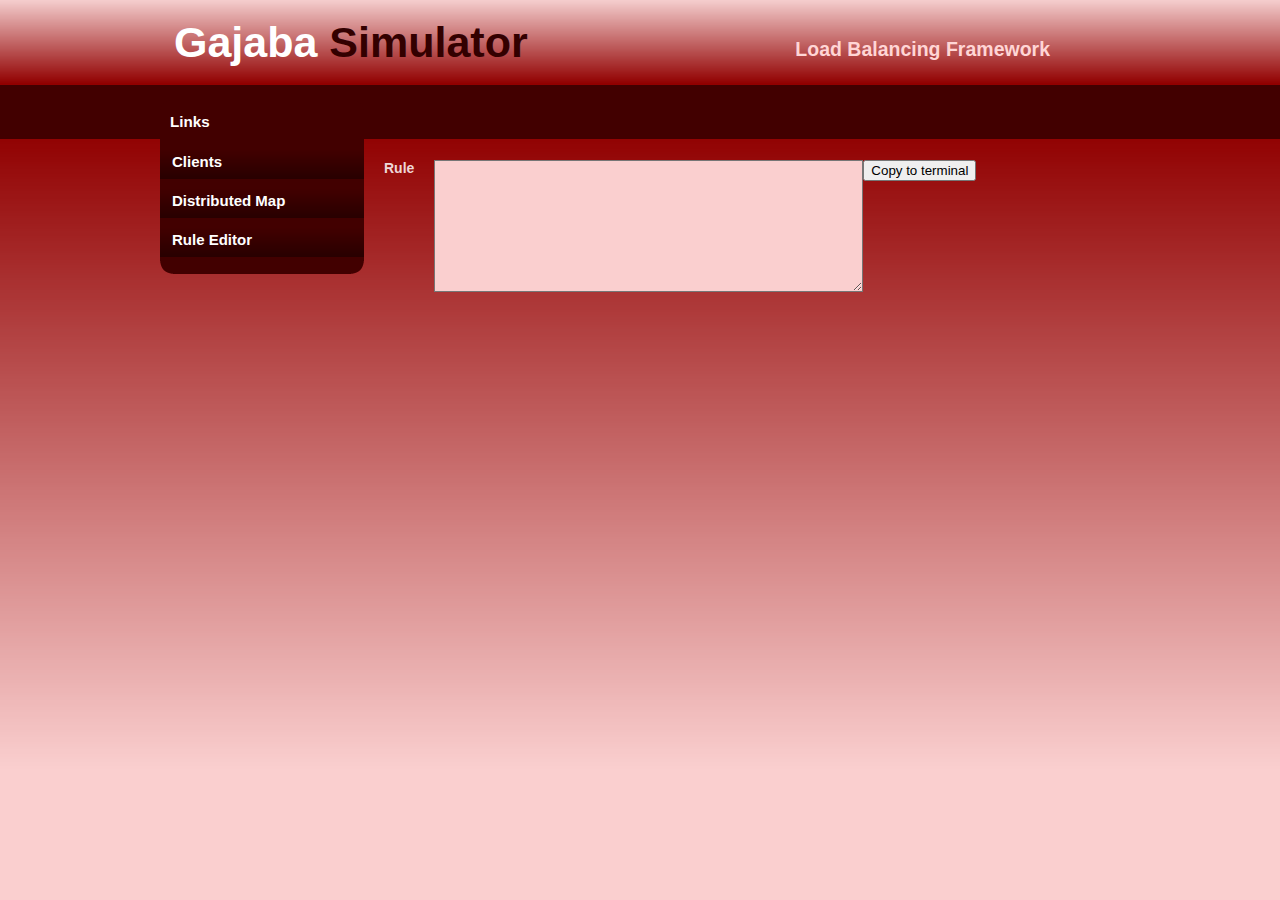
==== gajaba-simulator/src/main/resources/org/gajaba/simulator/webapp/ruleEditor.html @ d2df492d "add rule editor to simulator" ====
<!DOCTYPE html PUBLIC "-//W3C//DTD XHTML 1.0 Transitional//EN" "http://www.w3.org/TR/xhtml1/DTD/xhtml1-transitional.dtd">
<html xmlns="http://www.w3.org/1999/xhtml">
<head>
    <meta http-equiv="Content-Type" content="text/html; charset=utf-8" />
    <link rel="stylesheet" type="text/css" href="css/style.css" />
    <script src="js/jquery.min.js"></script>
    <style>
        #ruleEditor * {
            vertical-align: top;
            margin-top: 30px;
            float: left;
        }
        #ruleEditor label {
            padding-left: 10px;
            padding-right: 20px;
            font-size: 14px;
            color: #EED7D7;
            font-weight: bold;
        }
        #textarea{
            padding: 5px;
            background-color: #FACFCF;
            color:#330000;
        }
    </style>
    <title>Gajaba Simulator</title>
</head>

<body>
<div id="container">
    <div id="header">
        <h1>Gajaba<span class="off"> Simulator</span></h1>
        <h2>Load Balancing Framework</h2>
    </div>

    <!--<div id="menu">-->
    <!--<ul>-->
    <!--<li class="menuitem"><a href="#">Home</a></li>-->
    <!--<li class="menuitem"><a href="#">About</a></li>-->
    <!--<li class="menuitem"><a href="#">Products</a></li>-->
    <!--<li class="menuitem"><a href="#">Services</a></li>-->
    <!--<li class="menuitem"><a href="#">Design</a></li>-->
    <!--<li class="menuitem"><a href="#">Contact</a></li>-->
    <!--</ul>-->
    <!--</div>-->
    <table style="border-collapse:collapse; border: 1px solid black;"></table>
    <div id="leftmenu">

        <div id="leftmenu_top"></div>

        <div id="leftmenu_main">

            <h3>Links</h3>

            <ul>
                <li><a href="tree-interactive.html">Clients</a></li>
                <li><a href="index.html">Distributed Map</a></li>
                <li><a href="ruleEditor.html">Rule Editor</a></li>
            </ul>
        </div>


        <div id="leftmenu_bottom"></div>
    </div>

    <div id="content">


        <!--<div id="content_top"></div>-->
        <div id="ruleEditor">
            <form id="ruleForm" method="POST" action="dynamic/rule">
            <label for="textarea">Rule</label>
            <textarea name="textarea" id="textarea" rows="8" cols="50"></textarea>
            <input type="submit" id="submit" value="Copy to terminal"/>
            </form>
        </div>

        <!--<div id="content_bottom"></div>-->

    </div>
</div>

<script type="text/javascript">

    $(document).ready(function() {
        $('#textarea').load('dynamic/ruleData');
    });

</script>

</body>
</html>
---- gajaba-simulator/src/main/resources/org/gajaba/simulator/webapp/css/style.css ----
/* A Free Design by Bryant Smith (bryantsmith.com) */

#tableDiv{
    text-align: left;
    padding-top: 50px;
    z-index:50
}

table.altrowstable {
    font-family: verdana,arial,sans-serif;
    font-size:14px;
    color:white;
    border-collapse: collapse;
    width: 100%;
    border: 3px outset #004000;
}
table.altrowstable th {
    border-width: 3px;
    padding: 8px;
    border-style: outset;
    border-color: #004000;
    font-weight: bold;
    border-bottom: 3px outset #004000;
    background-color:#520000 !important;
}
table.altrowstable td {
    border-width: 3px;
    padding: 8px;
    border-style: outset;
    border-color: #004000;
    border-bottom: 3px outset #004000;
}
.oddrowcolor{
    background-color:#AC1616 !important;
}
.evenrowcolor{
    background-color: #ff6d6f !important;
}

.trHover {
    cursor:pointer;

}

body {
    margin: 0;
    padding: 0;
    text-align: left;
    font: 12px Arial, Helvetica, sans-serif;
    font-size: 13px;
    color: #061C37;
    background: #FACFCF url(../images/background.png) repeat-x;
}
*
{
    margin: 0 auto 0 auto;
    text-align:left;}

#container
{
    display: block;
    height:auto;
    position: relative;
    width: 960px;
}


#header
{
    height:85px;
    width:960px;
}

#header h1
{
    position:absolute;
    text-align:left;
    color:#FFFFFF;
    font-size:43px;
    color:#FFF;
    left:14px;
    top:18px;
}


#header h2
{
    position:absolute;
    text-align:right;
    color:#FFD5D5;
    left:490px;
    top:38px;
    width:400px;
}

#mainpic
{
    background-image:url(../images/background.png);
    background-repeat:no-repeat;
    width:900px;
    height:354px;
}



.off
{
    color:#300;
}


#menu
{
    display:block;
    float:left;
    clear:both;
    width:960px;
    height:54px;
    float:left;
    clear:both;
}

#leftmenu
{
    margin-top:15px;
    width:204px;
    float:left;
}

#leftmenu_top
{
    width:204px;
    height:13px;
    background-image:url(../images/leftmenu_top.png);
}
#leftmenu_bottom
{
    width:204px;
    height:13px;
    background-image:url(../images/leftmenu_bottom.png);
}
#leftmenu_main
{
    width:204px;
    height:auto;
    background-color:#420000;
}

#leftmenu_main ul
{
    list-style: none;
    padding: 0px;
    width:204px;
}


#leftmenu_main h3
{
    list-style: none;
    padding: 0px;
    width:204px;
    color:#FFFFFF;
    padding-left:10px;
    padding-bottom:14px;
}

#leftmenu_main ul li
{
    list-style: none;
    padding: 0px;
    width:204px;
    text-align:left;
}

#leftmenu_main ul li a, #leftmenu_main ul li a:visited
{
    display:block;
    list-style: none;
    padding: 0px;
    width:192px;
    padding-left:12px;
    padding-top:4px;
    height:30px;
    text-align:left;
    background-image:url(../images/leftmenu_link.png);
    background-repeat:repeat-x;
    margin-top:5px;
    color:#FFFFFF;
    text-decoration:none;
    font-size:15px;
    font-weight:bold;
}

#leftmenu_main ul li a:hover
{
    color:#EED7D7;


}




#content
{
    display:block;
    float:left;
    width:689px;
    height:auto;
    padding-left:10px;
    padding-top:15px;
    padding-right:10px;
    padding-bottom:5px;
}


#content_top
{
    background-image:url(../images/main_top.png);
    background-repeat:no-repeat;
    width:689px;
    height:23px;
}

#content_main
{
    background-image:url(../images/main_back.png);
    background-repeat:repeat-y;
    width:659px;
    padding-left:15px;
    padding-right:15px;
}

#content_bottom
{
    background-image:url(../images/main_bottom.png);
    background-repeat:no-repeat;
    width:689px;
    height:23px;
}








#footer
{
    width:inherit;
    height:auto;
}

#footer h3 a,#footer h3 a:visited
{
    display:inline;
    text-align:center;
    font-size:12px;
    text-decoration:none;
    color:#FFF;
}


#menu ul {
    list-style: none;
    padding: 0px;
    margin-left:auto;
    width:960px;
}

#menu li {
    list-style: none;
    padding: 0px;
    display: inline;

}

#menu a {
    float: left;
    height: 36px;
    display: block;
    text-align: center;
    text-decoration: none;
    color: #ffffff;
    font-weight: bold;
    padding-top: 18px;
    font-size: 15px;
    padding-left:13px;
    padding-right:13px;

}

#menu a:hover{
    background-image:url(../images/link_background.png);
    background-repeat:repeat-x;
}

#content p
{

}
table
{
    border-collapse:collapse;
}
table,th, td
{
    border: 1px solid black;
}

html, body {
    text-align: center;
}
p {text-align: left;}
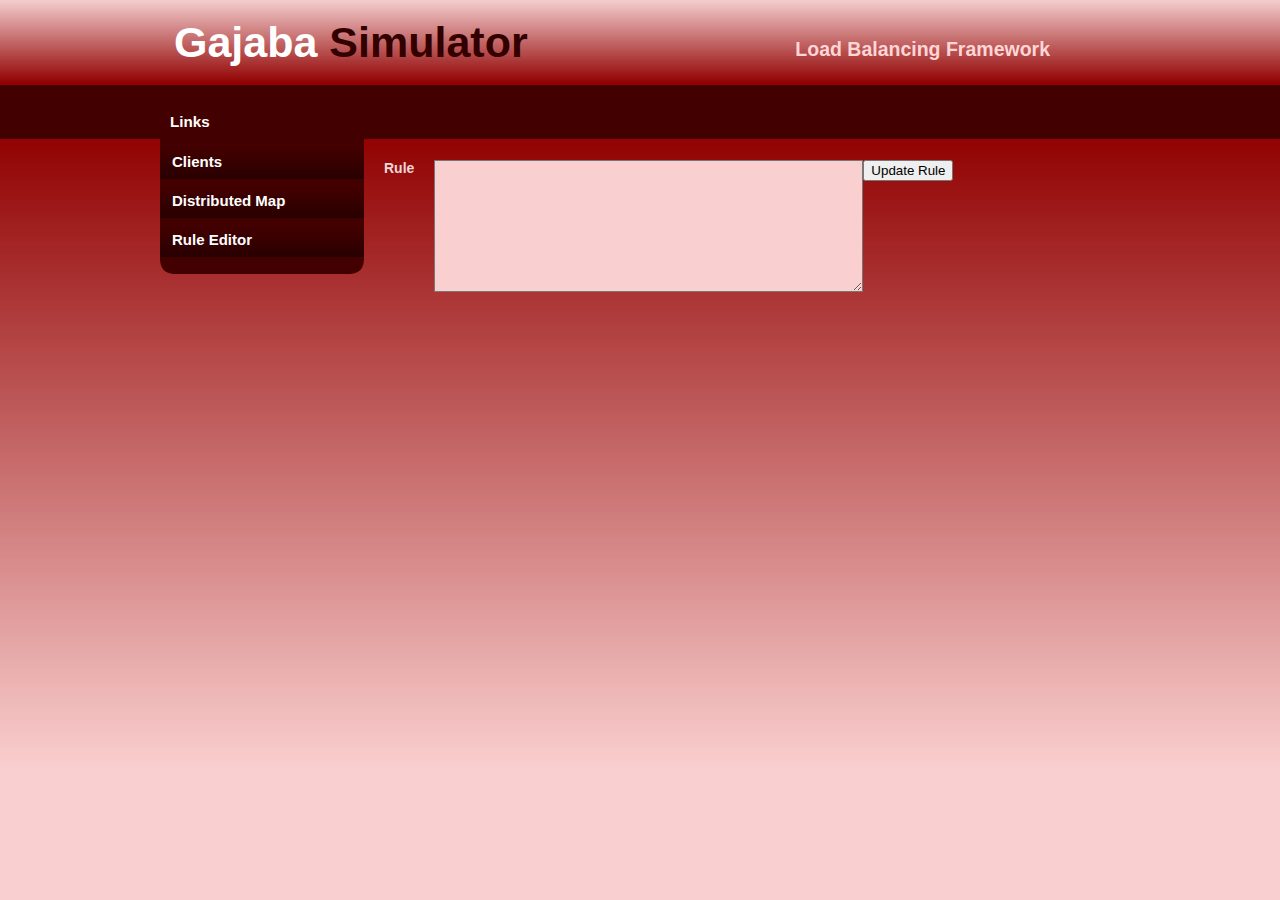
==== commit 346a432b: "rename the button name" ====
--- a/gajaba-simulator/src/main/resources/org/gajaba/simulator/webapp/ruleEditor.html
+++ b/gajaba-simulator/src/main/resources/org/gajaba/simulator/webapp/ruleEditor.html
@@ -71,7 +71,7 @@
             <form id="ruleForm" method="POST" action="dynamic/rule">
             <label for="textarea">Rule</label>
             <textarea name="textarea" id="textarea" rows="8" cols="50"></textarea>
-            <input type="submit" id="submit" value="Copy to terminal"/>
+            <input type="submit" id="submit" value="Update Rule"/>
             </form>
         </div>
 
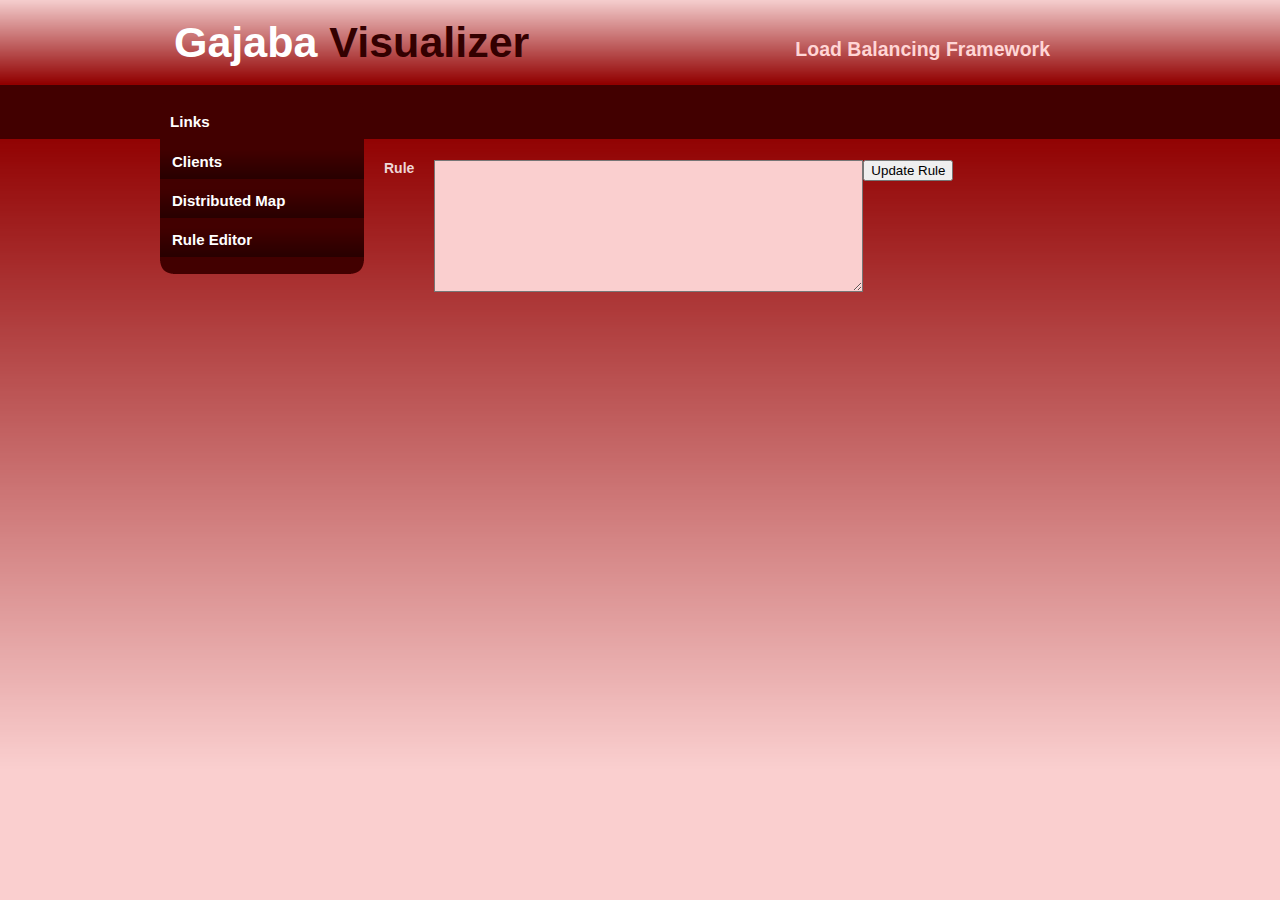
==== commit d70a853f: "Change UI name" ====
--- a/gajaba-simulator/src/main/resources/org/gajaba/simulator/webapp/ruleEditor.html
+++ b/gajaba-simulator/src/main/resources/org/gajaba/simulator/webapp/ruleEditor.html
@@ -23,13 +23,13 @@
             color:#330000;
         }
     </style>
-    <title>Gajaba Simulator</title>
+    <title>Gajaba Visualizer</title>
 </head>
 
 <body>
 <div id="container">
     <div id="header">
-        <h1>Gajaba<span class="off"> Simulator</span></h1>
+        <h1>Gajaba<span class="off"> Visualizer</span></h1>
         <h2>Load Balancing Framework</h2>
     </div>
 
